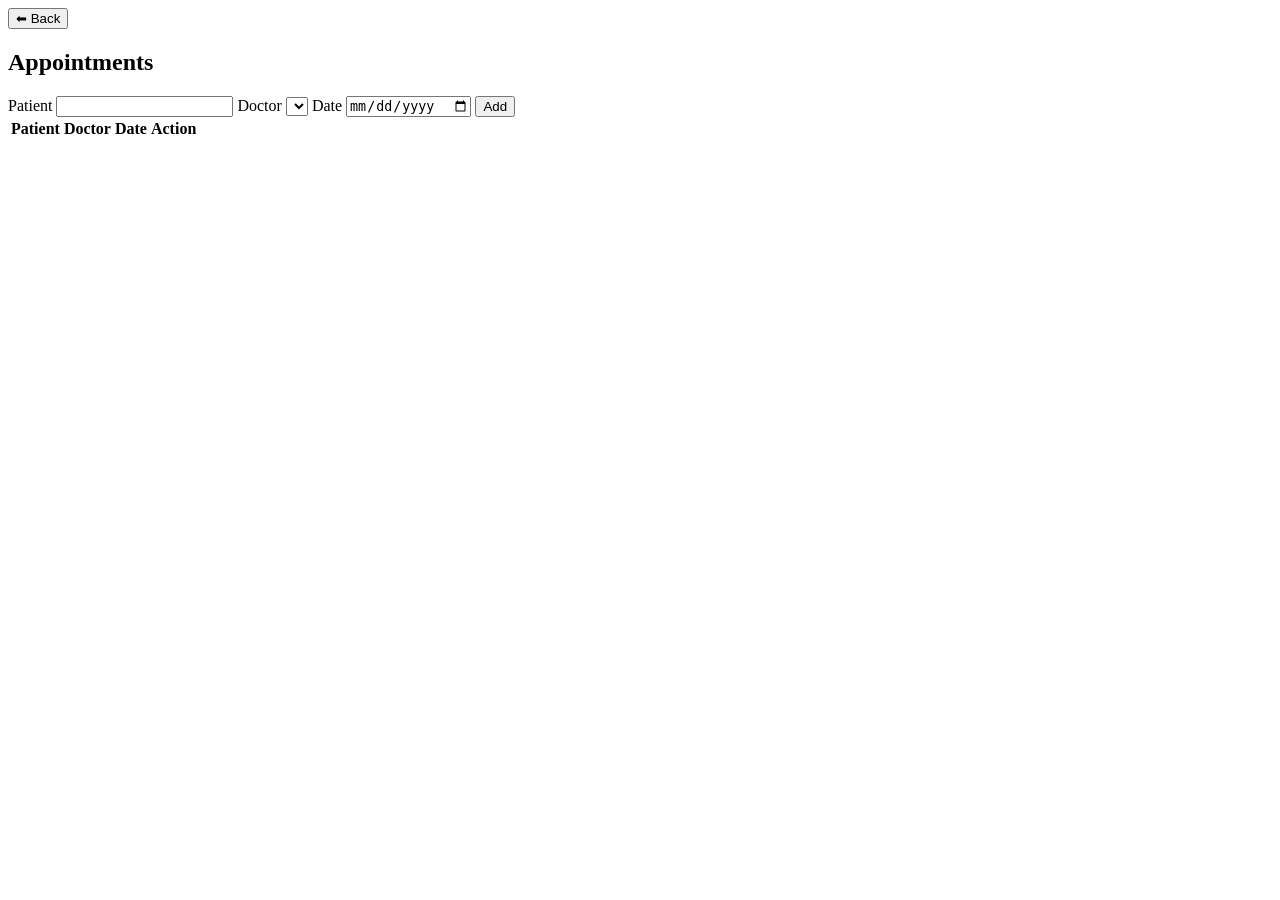
==== appointments.html @ 461f5f2d "Add files via upload" ====
<!DOCTYPE html>
<html>
<head>
<meta charset="UTF-8">
<title>Appointments</title>
<link rel="stylesheet" href="css/style.css">
</head>

<body>

<button onclick="go('dashboard.html')">⬅ Back</button>

<h2 id="appTitle">Appointments</h2>

<div class="card">

<label id="pLabel">Patient</label>
<input id="patient">

<label id="dLabel">Doctor</label>
<select id="doctorSelect"></select>

<label id="dateLabel">Date</label>
<input id="date" type="date">

<button onclick="addApp()" id="addAppBtn">Add</button>

</div>

<div class="card">
<table>
<thead>
<tr>
<th>Patient</th>
<th>Doctor</th>
<th>Date</th>
<th>Action</th>
</tr>
</thead>

<tbody id="appTable"></tbody>
</table>
</div>

<script src="js/app.js"></script>
</body>
</html>
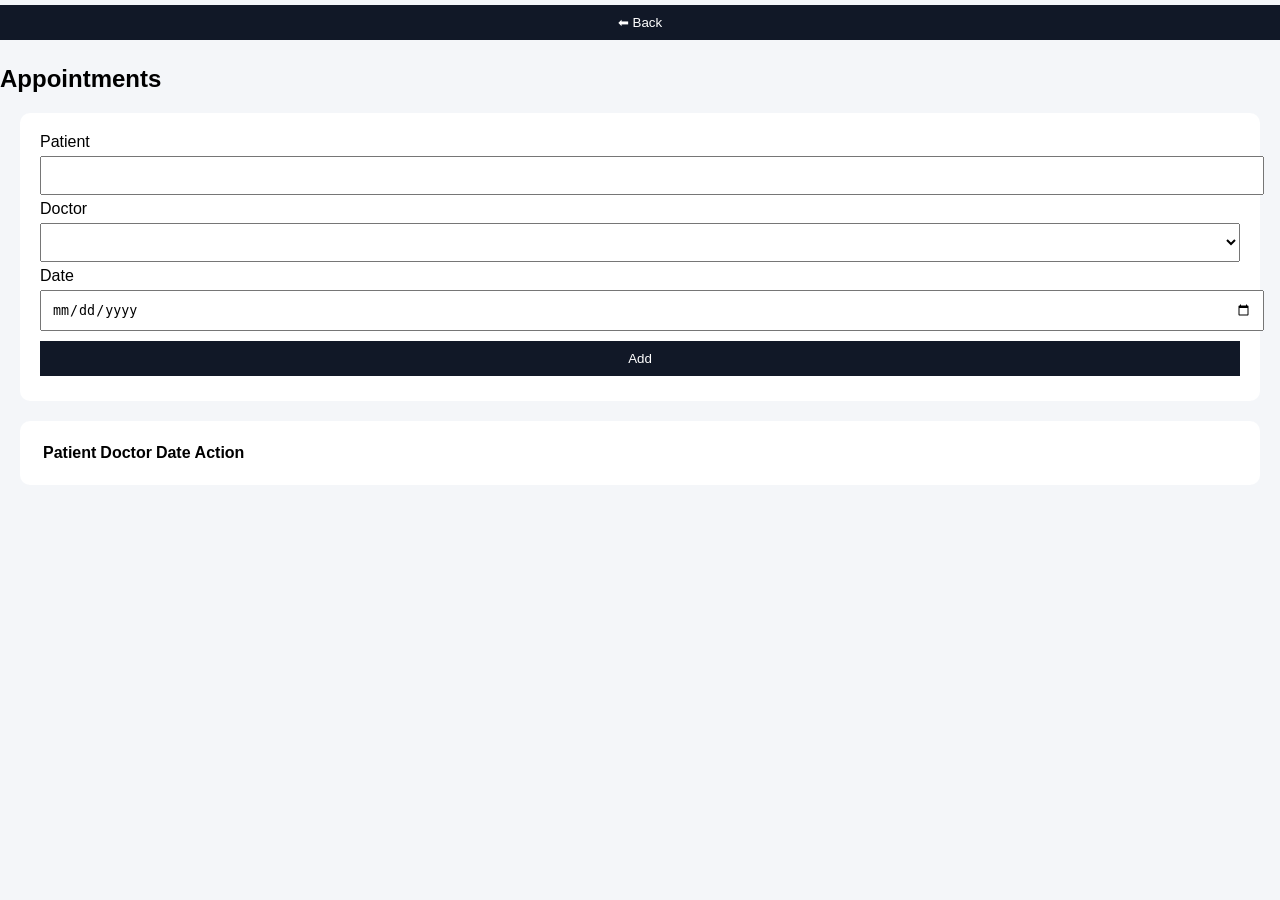
==== commit 34ba65d5: "Update appointments.html" ====
--- a/appointments.html
+++ b/appointments.html
@@ -3,7 +3,7 @@
 <head>
 <meta charset="UTF-8">
 <title>Appointments</title>
-<link rel="stylesheet" href="css/style.css">
+<link rel="stylesheet" href="style.css">
 </head>
 
 <body>
@@ -44,4 +44,4 @@
 
 <script src="js/app.js"></script>
 </body>
-</html>+</html>
--- a/style.css
+++ b/style.css
@@ -0,0 +1,49 @@
+body{
+  font-family:Arial;
+  margin:0;
+  background:#f4f6f9;
+  transition:0.3s;
+}
+
+.dark{
+  background:#0f172a;
+  color:white;
+}
+
+.card{
+  background:white;
+  margin:20px;
+  padding:20px;
+  border-radius:10px;
+}
+
+.dark .card{
+  background:#1e293b;
+}
+
+input, select, button{
+  width:100%;
+  padding:10px;
+  margin:5px 0;
+}
+
+button{
+  background:#111827;
+  color:white;
+  border:none;
+  cursor:pointer;
+}
+
+.center{
+  height:100vh;
+  display:flex;
+  justify-content:center;
+  align-items:center;
+}
+
+.nav{
+  display:flex;
+  gap:10px;
+  padding:10px;
+  background:#111827;
+}
